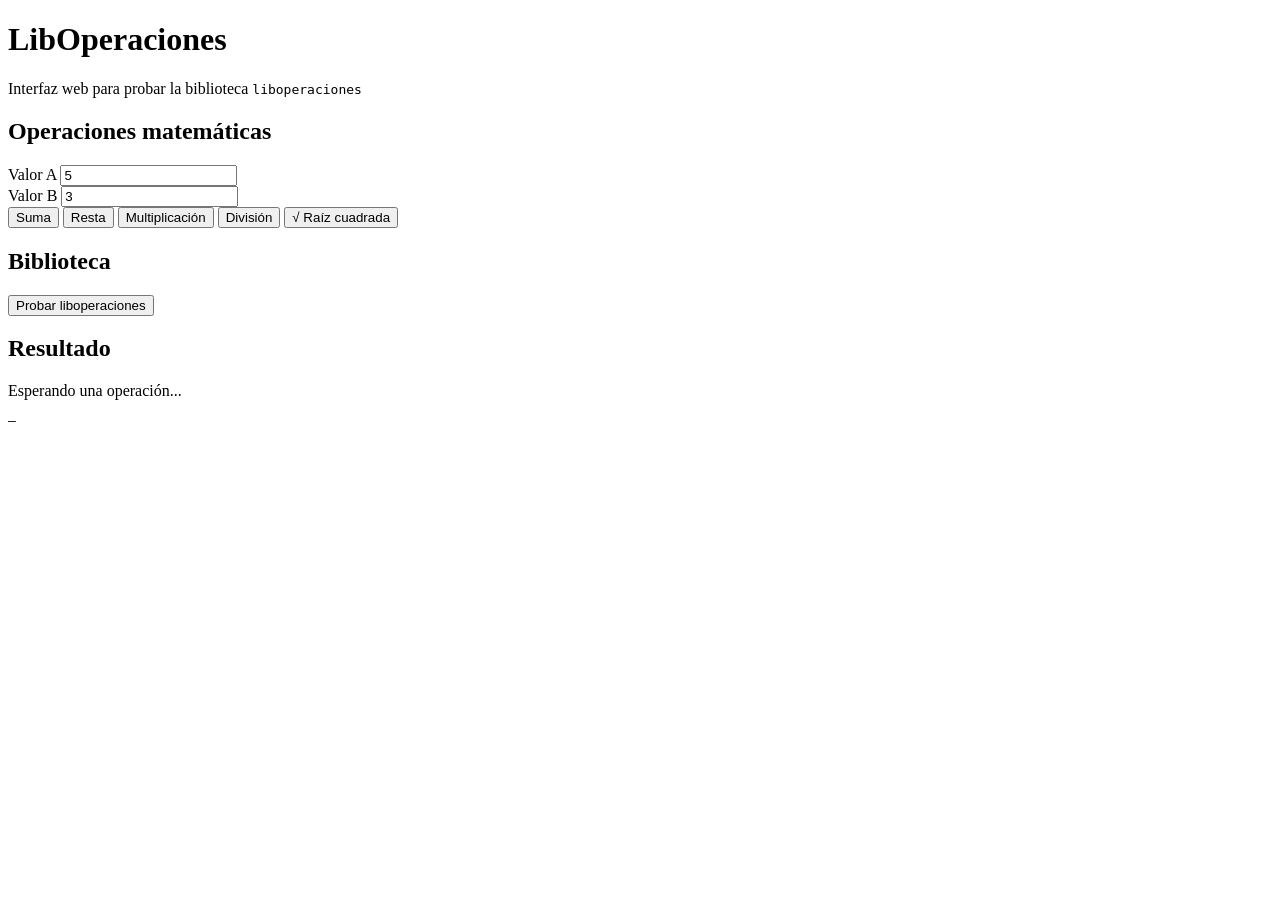
==== layers/meta-server/recipes-web/webapp/files/index.html @ caf42b24 "[ADD] Servidor inicial usando Busybox Httpd y CGI Se hace un servidor de prueba usando busybox httpd" ====
<!DOCTYPE html>
<html lang="es">
<head>
    <meta charset="UTF-8">
    <meta name="viewport" content="width=device-width, initial-scale=1.0">

    <title>LibOperaciones</title>

    <link rel="stylesheet" href="/style.css">
</head>

<body>

    <main class="container">

        <header class="header">
            <h1>LibOperaciones</h1>
            <p>
                Interfaz web para probar la biblioteca
                <code>liboperaciones</code>
            </p>
        </header>

        <section class="card">

            <h2>Operaciones matemáticas</h2>

            <div class="form-grid">

                <div class="field">
                    <label for="a">Valor A</label>
                    <input
                        type="number"
                        id="a"
                        value="5"
                        step="any"
                    >
                </div>

                <div class="field">
                    <label for="b">Valor B</label>
                    <input
                        type="number"
                        id="b"
                        value="3"
                        step="any"
                    >
                </div>

            </div>

            <div class="button-grid">

                <button data-operation="suma">
                    Suma
                </button>

                <button data-operation="resta">
                    Resta
                </button>

                <button data-operation="mult">
                    Multiplicación
                </button>

                <button data-operation="div">
                    División
                </button>

                <button data-operation="sqrt">
                    √ Raíz cuadrada
                </button>

            </div>

        </section>


        <section class="card">

            <h2>Biblioteca</h2>

            <button id="message-button">
                Probar liboperaciones
            </button>

        </section>


        <section class="card result-card">

            <h2>Resultado</h2>

            <div id="status" class="status">
                Esperando una operación...
            </div>

            <pre id="result">—</pre>

        </section>

    </main>

    <script src="/app.js"></script>

</body>
</html>
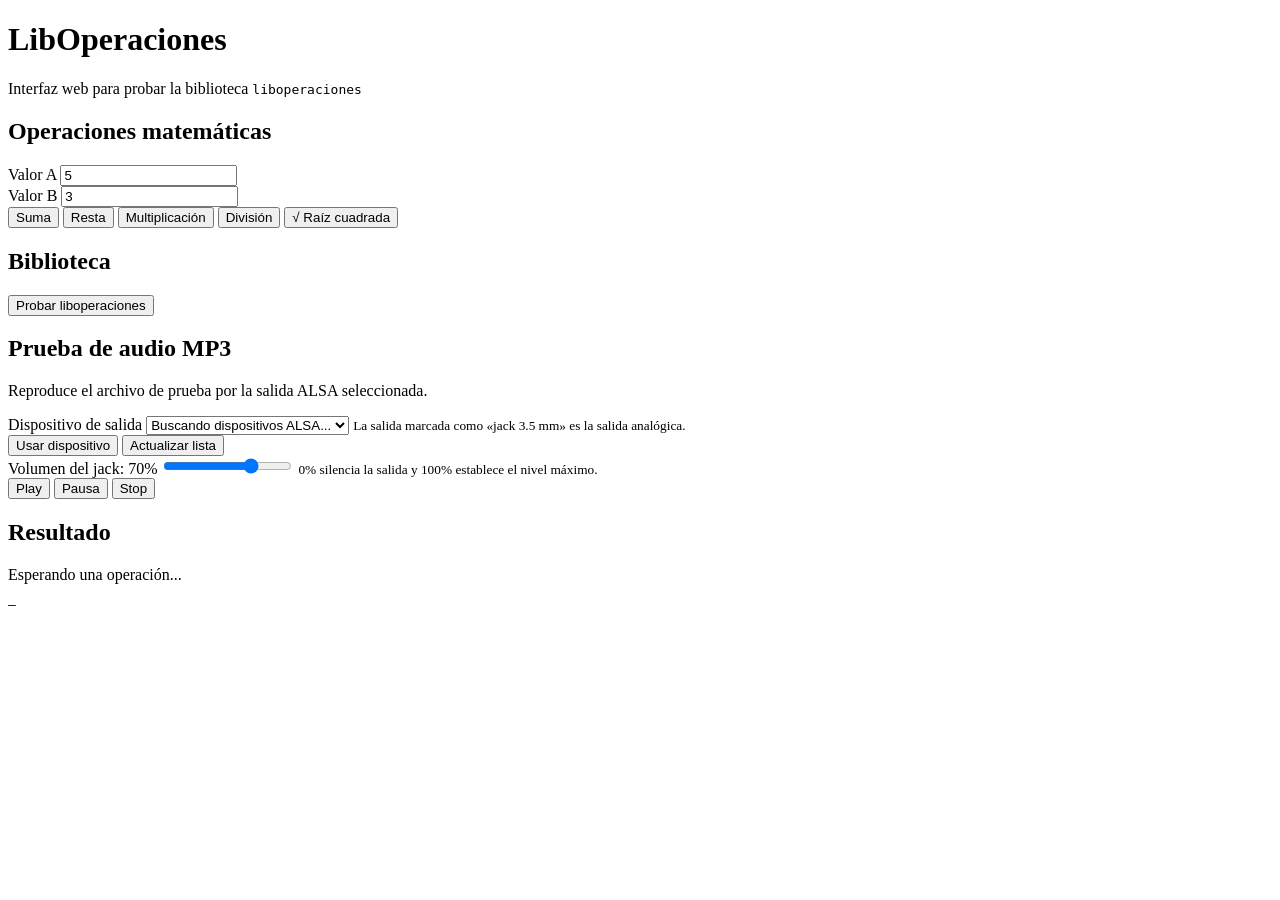
==== commit 75f9cf4c: "[ADD] Audio funcional (comparte canal PWM)" ====
--- a/layers/meta-server/recipes-web/webapp/files/index.html
+++ b/layers/meta-server/recipes-web/webapp/files/index.html
@@ -86,6 +86,43 @@
 
         </section>
 
+        <section class="card">
+
+            <h2>Prueba de audio MP3</h2>
+            <p>Reproduce el archivo de prueba por la salida ALSA seleccionada.</p>
+
+            <div class="field">
+                <label for="audio-device">Dispositivo de salida</label>
+                <select id="audio-device">
+                    <option value="">Buscando dispositivos ALSA...</option>
+                </select>
+                <small id="audio-device-hint">
+                    La salida marcada como «jack 3.5 mm» es la salida analógica.
+                </small>
+            </div>
+
+            <div class="button-grid">
+                <button id="audio-device-apply">Usar dispositivo</button>
+                <button id="audio-device-refresh">Actualizar lista</button>
+            </div>
+
+            <div class="field audio-volume-field">
+                <label for="audio-volume">
+                    Volumen del jack: <output id="audio-volume-value">70%</output>
+                </label>
+                <input id="audio-volume" type="range" min="0" max="100"
+                    step="1" value="70" aria-label="Volumen del jack analógico">
+                <small>0% silencia la salida y 100% establece el nivel máximo.</small>
+            </div>
+
+            <div class="button-grid">
+                <button data-operation="audio-play">Play</button>
+                <button data-operation="audio-pause">Pausa</button>
+                <button data-operation="audio-stop">Stop</button>
+            </div>
+
+        </section>
+
 
         <section class="card result-card">
 
